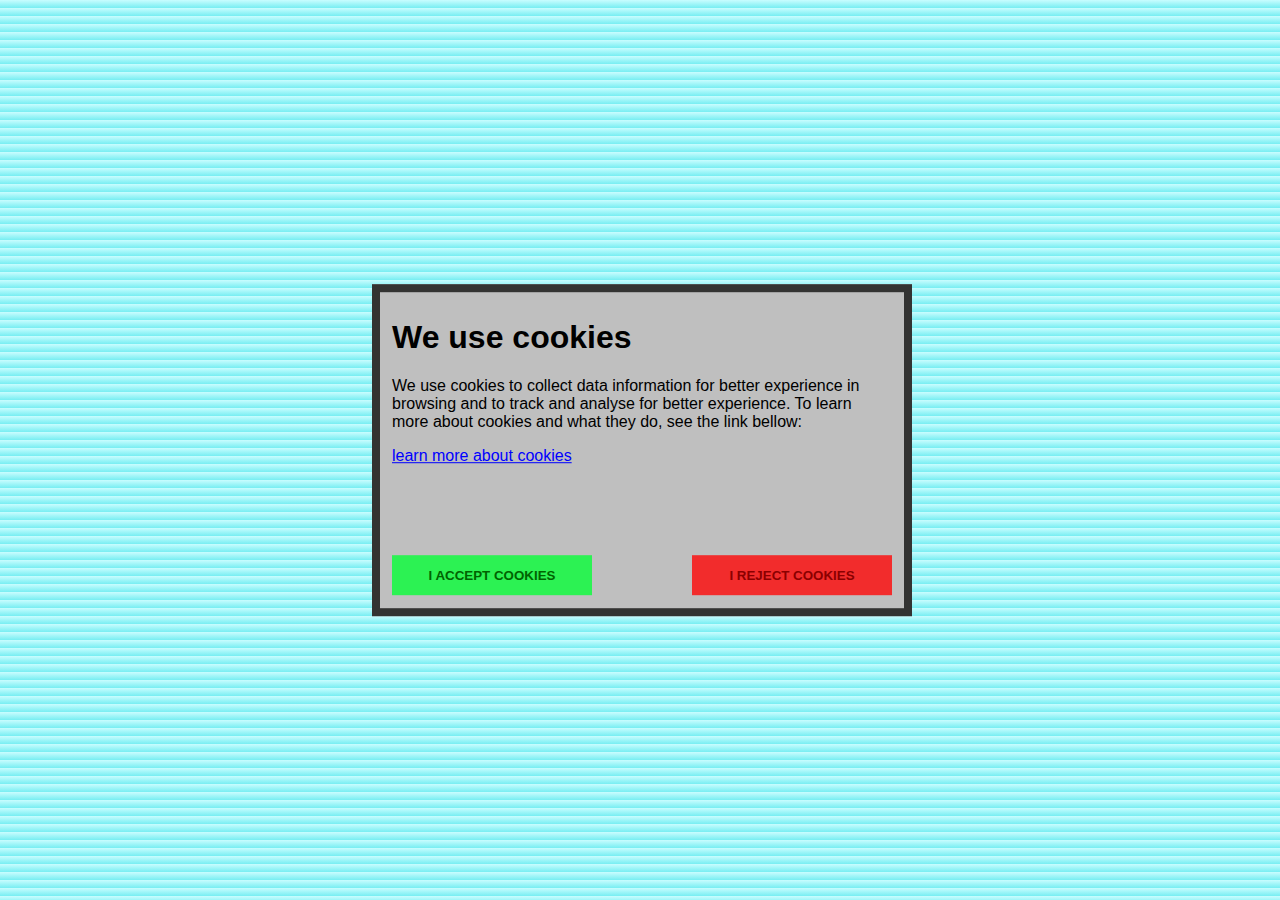
==== Cookie.html @ 6c882f91 "Create Cookie.html" ====
<!DOCTYPE html>
<html>
<head>

</head>
<body>
<fieldset>
<h1><b>We use cookies</b></h1>
<p>We use cookies to collect data information for better experience in browsing and to track and analyse for better experience. To learn more about cookies and what they do, see the link bellow:</p> <a class="notcli" href="#"><u>learn more about cookies</u></a> 
<br><br><br><br><br><br> <button href="#" class="btn1" style="background-color:#2cf253; border:none;"><b style="color:darkgreen;">I ACCEPT COOKIES</b></button> <button href="#" style="background-color:#f22c2c; border:none;" class="right"><b style="color:darkred;">I REJECT COOKIES</b></button>
</fieldset>

<style>
fieldset{
  border: 8px solid #333332;
  position: absolute;
  top: 50%;
  left: 50%;
  margin-right: -50%;
  transform: translate(-50%, -50%);
  width: 500px;
  height: 300px;
  background-color: #bfbfbf;
}

body {
  font-family: Arial, Helvetica, sans-serif;
  background-image: linear-gradient(to bottom, #c9fdff, #77eef2);
  background-repeat: none;
}

.center {
  text-align: center;
}

a {
    text-decoration: none;
}
a:link, a:visited {
    color: blue;
}
a:hover {
    color: darkblue;
}

button {
width:200px;
height: 40px;
}

.left {
float: left;
}

.right {
float: right;
}
</style>

</body>
</html>
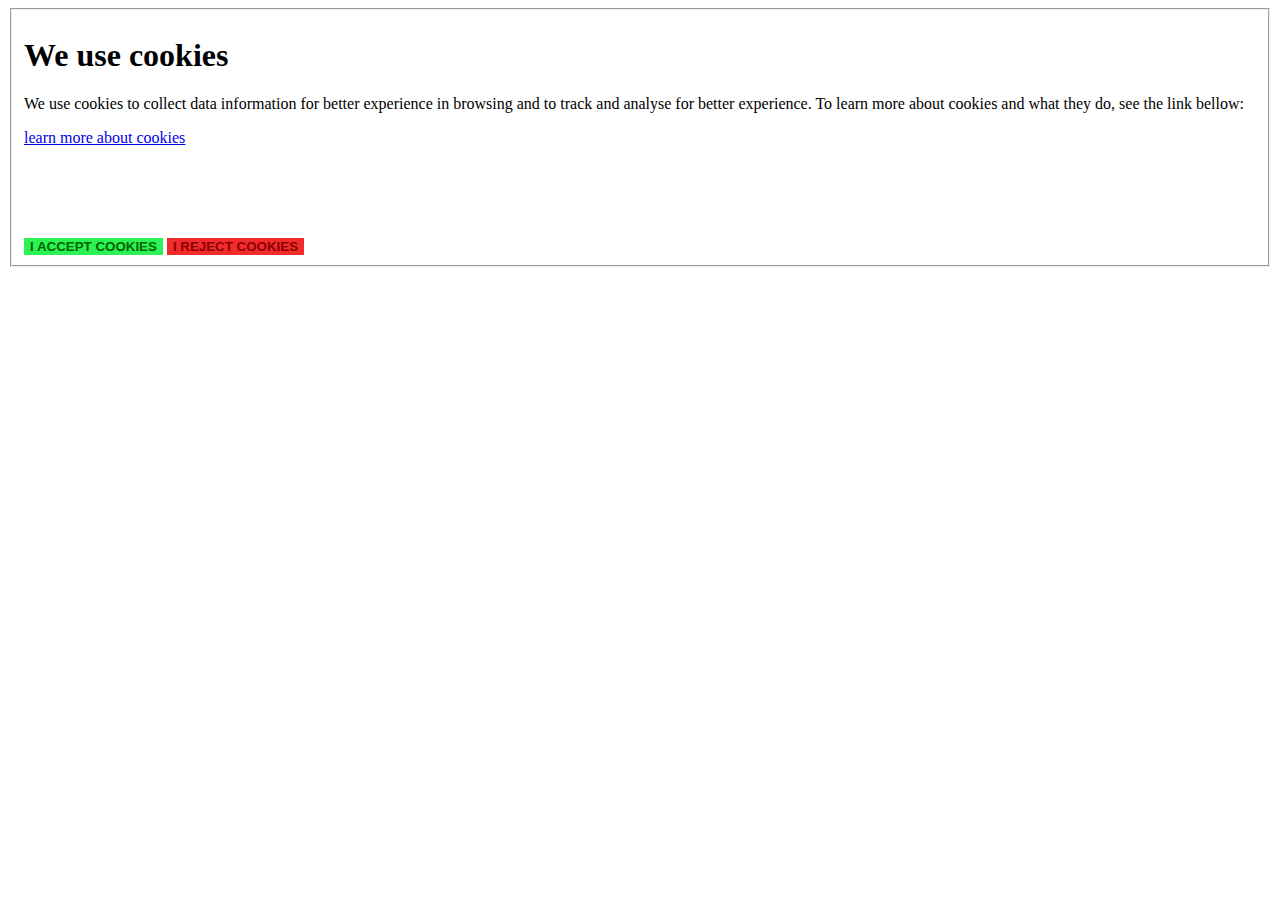
==== commit e22260b7: "Update Cookie.html" ====
--- a/Cookie.html
+++ b/Cookie.html
@@ -1,7 +1,7 @@
 <!DOCTYPE html>
 <html>
 <head>
-
+<link rel="stylesheet" href="style.css">
 </head>
 <body>
 <fieldset>
@@ -10,53 +10,6 @@
 <br><br><br><br><br><br> <button href="#" class="btn1" style="background-color:#2cf253; border:none;"><b style="color:darkgreen;">I ACCEPT COOKIES</b></button> <button href="#" style="background-color:#f22c2c; border:none;" class="right"><b style="color:darkred;">I REJECT COOKIES</b></button>
 </fieldset>
 
-<style>
-fieldset{
-  border: 8px solid #333332;
-  position: absolute;
-  top: 50%;
-  left: 50%;
-  margin-right: -50%;
-  transform: translate(-50%, -50%);
-  width: 500px;
-  height: 300px;
-  background-color: #bfbfbf;
-}
-
-body {
-  font-family: Arial, Helvetica, sans-serif;
-  background-image: linear-gradient(to bottom, #c9fdff, #77eef2);
-  background-repeat: none;
-}
-
-.center {
-  text-align: center;
-}
-
-a {
-    text-decoration: none;
-}
-a:link, a:visited {
-    color: blue;
-}
-a:hover {
-    color: darkblue;
-}
-
-button {
-width:200px;
-height: 40px;
-}
-
-.left {
-float: left;
-}
-
-.right {
-float: right;
-}
-</style>
-
 </body>
 </html>
 
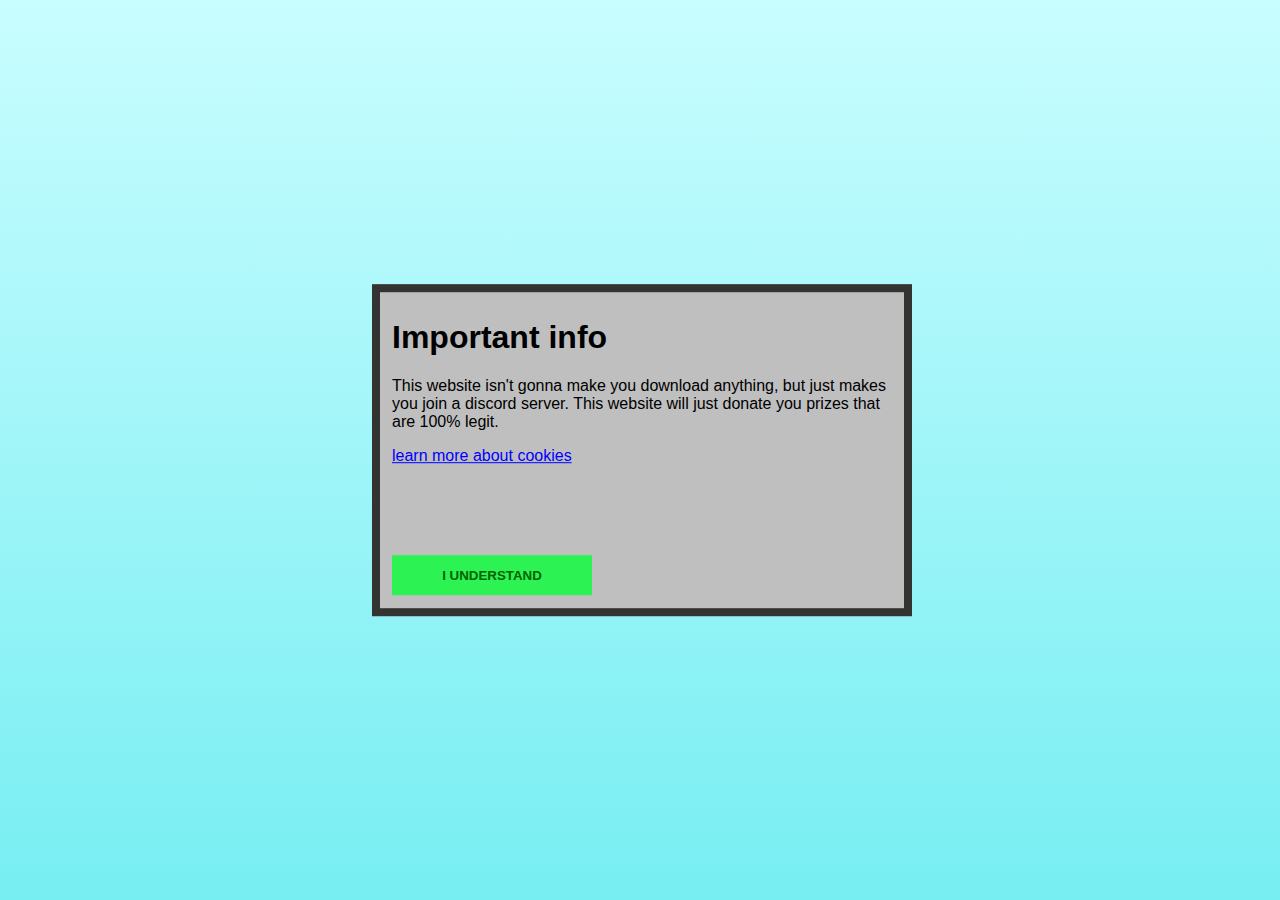
==== commit 66aeb275: "Update Cookie.html" ====
--- a/Cookie.html
+++ b/Cookie.html
@@ -5,9 +5,9 @@
 </head>
 <body>
 <fieldset>
-<h1><b>We use cookies</b></h1>
-<p>We use cookies to collect data information for better experience in browsing and to track and analyse for better experience. To learn more about cookies and what they do, see the link bellow:</p> <a class="notcli" href="#"><u>learn more about cookies</u></a> 
-<br><br><br><br><br><br> <button href="#" class="btn1" style="background-color:#2cf253; border:none;"><b style="color:darkgreen;">I ACCEPT COOKIES</b></button> <button href="#" style="background-color:#f22c2c; border:none;" class="right"><b style="color:darkred;">I REJECT COOKIES</b></button>
+<h1><b>Important info</b></h1>
+<p>This website isn't gonna make you download anything, but just makes you join a discord server. This website will just donate you prizes that are 100% legit.</p> <a class="notcli" href="#"><u>learn more about cookies</u></a> 
+<br><br><br><br><br><br> <button href=" " class="btn1" style="background-color:#2cf253; border:none;"><b style="color:darkgreen;">I UNDERSTAND</b></button>
 </fieldset>
 
 </body>
--- a/style.css
+++ b/style.css
@@ -0,0 +1,55 @@
+fieldset{
+  border: 8px solid #333332;
+  position: absolute;
+  top: 50%;
+  left: 50%;
+  margin-right: -50%;
+  transform: translate(-50%, -50%);
+  width: 500px;
+  height: 300px;
+  background-color: #bfbfbf;
+}
+
+body {
+  font-family: Arial, Helvetica, sans-serif;
+  background-image: linear-gradient(to bottom, #c9fdff, #77eef2);
+  background-repeat: none;
+}
+
+.center {
+  text-align: center;
+}
+
+a {
+    text-decoration: none;
+}
+a:link, a:visited {
+    color: blue;
+}
+a:hover {
+    color: darkblue;
+}
+
+button {
+width:200px;
+height: 40px;
+}
+
+.left {
+float: left;
+}
+
+.right {
+float: right;
+}
+
+html {
+    height: 100%;
+}
+
+body {
+    height: 100%;
+    margin: 0;
+    background-repeat: no-repeat;
+    background-attachment: fixed;
+}
